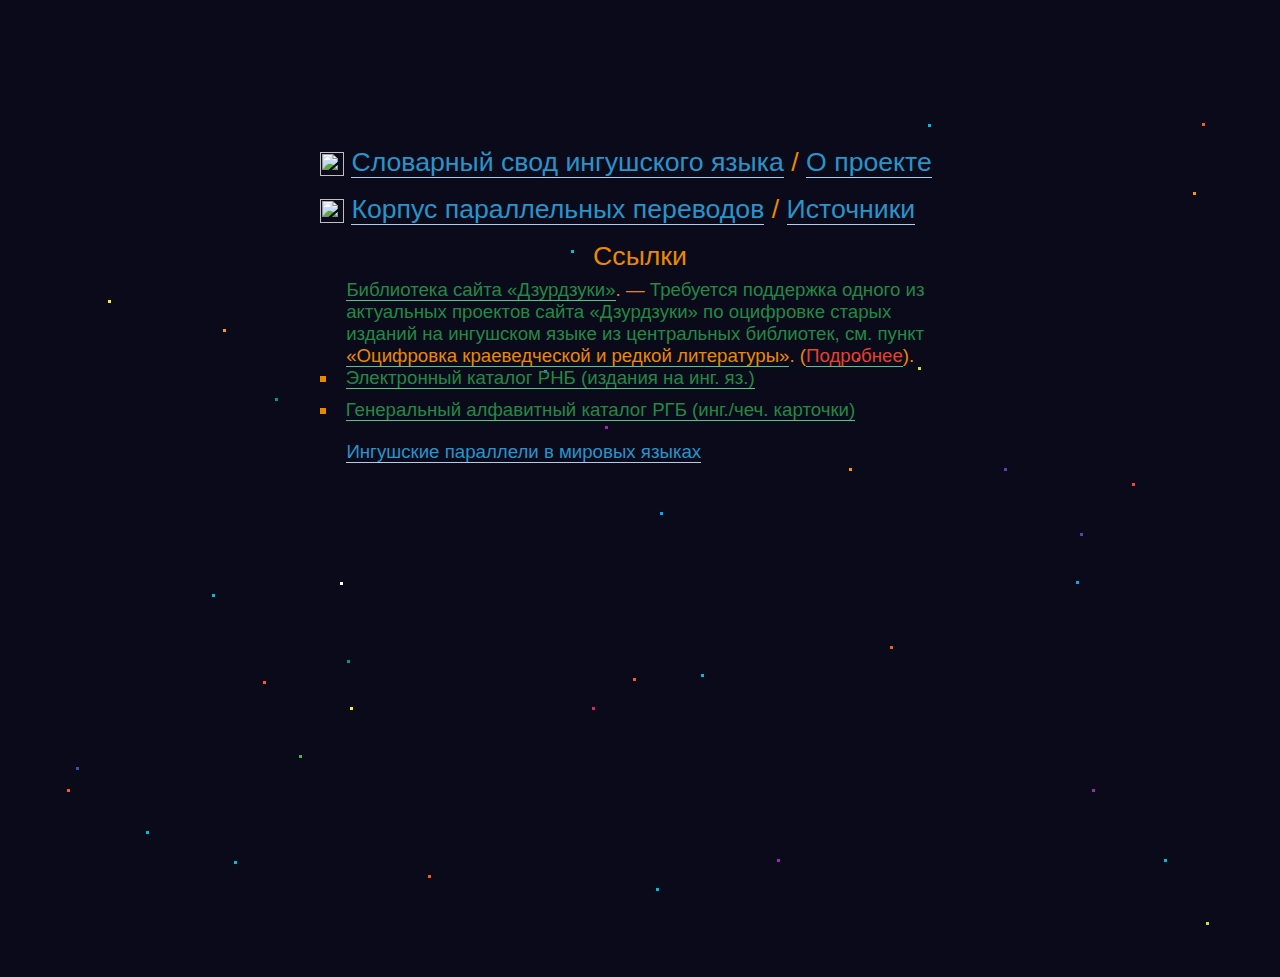
==== index.html @ e44efe2e "Add files via upload" ====
<html>
<head>
<title>GHALGHAY</title>
<meta http-equiv="content-type" content="text/html; charset=utf-8">
<link rel="shortcut icon" href="./src/icons/favicon.ico" />

    <meta name="description" content="Словарный свод ингушского языка" />
    <meta name="keywords" content="ГӀалгӀай мотт, Г1алг1ай мотт, ингушский словарь, словарь ингушского языка, ингушско-русский переводчик, переводчик с русского на ингушский, ингушско-русский переводчик онлайн, ингушский язык, переводчик с русского на ингушский, ингушский язык переводчик, ингушско русский словарь, ингушский язык переводчик, русско ингушский переводчик, ингушска русский словарь, русско ингушский словарь, ингушский словарь с переводом на русский, мотт, мотт.рф, моттрф, дошлорг, doshlorg, словарный корпус, свод словарей, Ингушско-русский и русско-ингушский словарь терминов, терминий дошлорг, Русско-ингушский словарь антонимов, ГӀалгӀай метта антонимай дошлорг, Словарь антонимов ингушского языка, ГIалгIай метта ширача дешай да́шхара дошлорьг, Коазой Iийса, Толковый словарь архаизмов и малоупотребительных слов ингушского языка, Кодзоев Исса, Кодзоев Н.Д. Русско-ингушский словарь, ингушские названия месяцев, Дударов Земледелие ингушей, Этнонимы. Русско-ингушский словарь, Кодзоев Астрономические термины, Птицы: ингушско-русский словарь, Русско-ингушский словарь животных, Русско-ингушский словарь растений, Тариева Ингушско-русский словарь, Тариева, Куркиев Ингушско-русский словарь, Куркиев, Краткий словарь ингушской общественно-политической лексики, Оздоев Русско-ингушский словарь, Муталиев Русско-ингушский словарь" />

    <meta name="robots" content="index, follow, all" />
    <meta name="author" content="DD">
    <meta name="publisher" content="DD">
    <meta name="google" content="notranslate" />

<link rel="stylesheet" type="text/css" href="Xstyles.css" />
<style type="text/css"><!-- 


p#url {
	text-indent: -1.4em; margin: 0em 0px 0em 1.4em; }



#div {color:#EA8900; text-align: left; padding: 7px 0px 10px 0px;}

h3 {text-align: center; font-weight: 200;}


a.ml {
	text-decoration: none;
	border-bottom: 1px solid;
}
a.ml:link {
	color: #2994C9;
	border-color: #b2ccf0 !important;
}
a.ml:visited {
        color: #2994C9;
}
a.ml:visited {
	border-color: #9C27B0 !important;
}
a.ml:visited.fresh, a.ml:visited.footer {
	border-color: #9C27B0 !important;
}
a.ml:hover {
	border-color: #f0b2b2 !important; color: #FF5722;
}
a.ml:active  { color:#8B0000; }




a.mla {
	text-decoration: none;
	border-bottom: 1px solid;
}
a.mla:link {
	color: #228944;
	border-color: #4FC684 !important;
}
a.mla:visited {
        color: #228944;
}
a.mla:visited {
	border-color: #4FC684 !important;
}
a.mla:visited.fresh, a.ml:visited.footer {
	border-color: #4FC684 !important;
}
a.mla:hover {
	border-color: #f0b2b2 !important; color: #FF5722;
}
a.mla:active  { color:#228944; }




.output { margin: 2% 0 0 0; }

body { Xbackground-color:#FEFEFE; color: #EA8900;
font-size: 20pt; margin: 6% 0% 6% 0%; 
font-family: SFUIDisplay,-apple-system,BlinkMacSystemFont,"Segoe UI",Roboto,Oxygen,Ubuntu,Cantarell,"Open Sans","Helvetica Neue",sans-serif;}



p.ml1 {margin-bottom: 16px;}

p.ml2, li.ml2 {font-size: 14pt; margin-bottom: 10px; list-style-type: square; }





  * {
    margin: 0;
    padding: 0;
    -webkit-text-size-adjust: none;
  }

  html, body {
    height: 100%;
    overflow: hidden;
  }

  body {
    Xpadding: 0;
    Xmargin: 0;
    background: #0A0A1A;
    Xfont-size: 14px;
    line-height: 1;
  }

  label {
    cursor: pointer;
  }

  a {
    margin: 0;
    padding: 0;
    vertical-align: baseline;
    background: transparent;
    text-decoration: none;
    color: #000;
  }

  input, select, button, textarea {
    margin: 0;
    font-size: 100%;
  }

  html, div, span, applet, object, iframe, h1, h2, h3, h4, h5, h6, p, blockquote, pre,
  a, abbr, acronym, address, big, cite, code, del, dfn, em, font, img, ins, kbd, q, s, samp,
  small, strike, strong, sub, sup, tt, var, b, u, i, center, dl, dt, dd, ol, ul, li,
  fieldset, form, label, legend, table, caption, tbody, tfoot, thead, tr, th, td, input {
    border: 0;
    outline: 0;
    font-size: 100%;
    vertical-align: baseline;
    background: transparent;
  }


  .top-header:before {
      background-image: url(header-footer-gradient-bg.png);
  }
  .top-header:before {
      content: '';
      display: block;
      width: 100%;
      height: 4px;
      background-repeat: repeat-x;
      background-size: contain;
      position: absolute;
      top: 0;
      left: 0;
    opacity:0.5;
  }


  .starsec{
    content: " ";
      position: absolute;
      width: 3px;
      height: 3px;
      background: transparent;
     box-shadow: 571px 173px #00BCD4, 1732px 143px #00BCD4, 1745px 454px #FF5722, 234px 784px #00BCD4, 1793px 1123px #FF9800, 1076px 504px #03A9F4, 633px 601px #FF5722, 350px 630px #FFEB3B, 1164px 782px #00BCD4, 76px 690px #3F51B5, 1825px 701px #CDDC39, 1646px 578px #FFEB3B, 544px 293px #2196F3, 445px 1061px #673AB7, 928px 47px #00BCD4, 168px 1410px #8BC34A, 777px 782px #9C27B0, 1235px 1941px #9C27B0, 104px 1690px #8BC34A, 1167px 1338px #E91E63, 345px 1652px #009688, 1682px 1196px #F44336, 1995px 494px #8BC34A, 428px 798px #FF5722, 340px 1623px #F44336, 605px 349px #9C27B0, 1339px 1344px #673AB7, 1102px 1745px #3F51B5, 1592px 1676px #2196F3, 419px 1024px #FF9800, 630px 1033px #4CAF50, 1995px 1644px #00BCD4, 1092px 712px #9C27B0, 1355px 606px #F44336, 622px 1881px #CDDC39, 1481px 621px #9E9E9E, 19px 1348px #8BC34A, 864px 1780px #E91E63, 442px 1136px #2196F3, 67px 712px #FF5722, 89px 1406px #F44336, 275px 321px #009688, 592px 630px #E91E63, 1012px 1690px #9C27B0, 1749px 23px #673AB7, 94px 1542px #FFEB3B, 1201px 1657px #3F51B5, 1505px 692px #2196F3, 1799px 601px #03A9F4, 656px 811px #00BCD4, 701px 597px #00BCD4, 1202px 46px #FF5722, 890px 569px #FF5722, 1613px 813px #2196F3, 223px 252px #FF9800, 983px 1093px #F44336, 726px 1029px #FFC107, 1764px 778px #CDDC39, 622px 1643px #F44336, 174px 1559px #673AB7, 212px 517px #00BCD4, 340px 505px #FFF, 1700px 39px #FFF, 1768px 516px #F44336, 849px 391px #FF9800, 228px 1824px #FFF, 1119px 1680px #FFC107, 812px 1480px #3F51B5, 1438px 1585px #CDDC39, 137px 1397px #FFF, 1080px 456px #673AB7, 1208px 1437px #03A9F4, 857px 281px #F44336, 1254px 1306px #CDDC39, 987px 990px #4CAF50, 1655px 911px #00BCD4, 1102px 1216px #FF5722, 1807px 1044px #FFF, 660px 435px #03A9F4, 299px 678px #4CAF50, 1193px 115px #FF9800, 918px 290px #CDDC39, 1447px 1422px #FFEB3B, 91px 1273px #9C27B0, 108px 223px #FFEB3B, 146px 754px #00BCD4, 461px 1446px #FF5722, 1004px 391px #673AB7, 1529px 516px #F44336, 1206px 845px #CDDC39, 347px 583px #009688, 1102px 1332px #F44336, 709px 1756px #00BCD4, 1972px 248px #FFF, 1669px 1344px #FF5722, 1132px 406px #F44336, 320px 1076px #CDDC39, 126px 943px #FFEB3B, 263px 604px #FF5722, 1546px 692px #F44336;
    animation: animStar 150s linear infinite;
  }

  .starthird
  {
    content: " ";
      position: absolute;
      width: 3px;
      height: 3px;
      background: transparent;
     box-shadow: 571px 173px #00BCD4, 1732px 143px #00BCD4, 1745px 454px #FF5722, 234px 784px #00BCD4, 1793px 1123px #FF9800, 1076px 504px #03A9F4, 633px 601px #FF5722, 350px 630px #FFEB3B, 1164px 782px #00BCD4, 76px 690px #3F51B5, 1825px 701px #CDDC39, 1646px 578px #FFEB3B, 544px 293px #2196F3, 445px 1061px #673AB7, 928px 47px #00BCD4, 168px 1410px #8BC34A, 777px 782px #9C27B0, 1235px 1941px #9C27B0, 104px 1690px #8BC34A, 1167px 1338px #E91E63, 345px 1652px #009688, 1682px 1196px #F44336, 1995px 494px #8BC34A, 428px 798px #FF5722, 340px 1623px #F44336, 605px 349px #9C27B0, 1339px 1344px #673AB7, 1102px 1745px #3F51B5, 1592px 1676px #2196F3, 419px 1024px #FF9800, 630px 1033px #4CAF50, 1995px 1644px #00BCD4, 1092px 712px #9C27B0, 1355px 606px #F44336, 622px 1881px #CDDC39, 1481px 621px #9E9E9E, 19px 1348px #8BC34A, 864px 1780px #E91E63, 442px 1136px #2196F3, 67px 712px #FF5722, 89px 1406px #F44336, 275px 321px #009688, 592px 630px #E91E63, 1012px 1690px #9C27B0, 1749px 23px #673AB7, 94px 1542px #FFEB3B, 1201px 1657px #3F51B5, 1505px 692px #2196F3, 1799px 601px #03A9F4, 656px 811px #00BCD4, 701px 597px #00BCD4, 1202px 46px #FF5722, 890px 569px #FF5722, 1613px 813px #2196F3, 223px 252px #FF9800, 983px 1093px #F44336, 726px 1029px #FFC107, 1764px 778px #CDDC39, 622px 1643px #F44336, 174px 1559px #673AB7, 212px 517px #00BCD4, 340px 505px #FFF, 1700px 39px #FFF, 1768px 516px #F44336, 849px 391px #FF9800, 228px 1824px #FFF, 1119px 1680px #FFC107, 812px 1480px #3F51B5, 1438px 1585px #CDDC39, 137px 1397px #FFF, 1080px 456px #673AB7, 1208px 1437px #03A9F4, 857px 281px #F44336, 1254px 1306px #CDDC39, 987px 990px #4CAF50, 1655px 911px #00BCD4, 1102px 1216px #FF5722, 1807px 1044px #FFF, 660px 435px #03A9F4, 299px 678px #4CAF50, 1193px 115px #FF9800, 918px 290px #CDDC39, 1447px 1422px #FFEB3B, 91px 1273px #9C27B0, 108px 223px #FFEB3B, 146px 754px #00BCD4, 461px 1446px #FF5722, 1004px 391px #673AB7, 1529px 516px #F44336, 1206px 845px #CDDC39, 347px 583px #009688, 1102px 1332px #F44336, 709px 1756px #00BCD4, 1972px 248px #FFF, 1669px 1344px #FF5722, 1132px 406px #F44336, 320px 1076px #CDDC39, 126px 943px #FFEB3B, 263px 604px #FF5722, 1546px 692px #F44336;
    animation: animStar 10s linear infinite;
  }

  .starfourth
  {
    content: " ";
      position: absolute;
      width: 2px;
      height: 2px;
      background: transparent;
     box-shadow: 571px 173px #00BCD4, 1732px 143px #00BCD4, 1745px 454px #FF5722, 234px 784px #00BCD4, 1793px 1123px #FF9800, 1076px 504px #03A9F4, 633px 601px #FF5722, 350px 630px #FFEB3B, 1164px 782px #00BCD4, 76px 690px #3F51B5, 1825px 701px #CDDC39, 1646px 578px #FFEB3B, 544px 293px #2196F3, 445px 1061px #673AB7, 928px 47px #00BCD4, 168px 1410px #8BC34A, 777px 782px #9C27B0, 1235px 1941px #9C27B0, 104px 1690px #8BC34A, 1167px 1338px #E91E63, 345px 1652px #009688, 1682px 1196px #F44336, 1995px 494px #8BC34A, 428px 798px #FF5722, 340px 1623px #F44336, 605px 349px #9C27B0, 1339px 1344px #673AB7, 1102px 1745px #3F51B5, 1592px 1676px #2196F3, 419px 1024px #FF9800, 630px 1033px #4CAF50, 1995px 1644px #00BCD4, 1092px 712px #9C27B0, 1355px 606px #F44336, 622px 1881px #CDDC39, 1481px 621px #9E9E9E, 19px 1348px #8BC34A, 864px 1780px #E91E63, 442px 1136px #2196F3, 67px 712px #FF5722, 89px 1406px #F44336, 275px 321px #009688, 592px 630px #E91E63, 1012px 1690px #9C27B0, 1749px 23px #673AB7, 94px 1542px #FFEB3B, 1201px 1657px #3F51B5, 1505px 692px #2196F3, 1799px 601px #03A9F4, 656px 811px #00BCD4, 701px 597px #00BCD4, 1202px 46px #FF5722, 890px 569px #FF5722, 1613px 813px #2196F3, 223px 252px #FF9800, 983px 1093px #F44336, 726px 1029px #FFC107, 1764px 778px #CDDC39, 622px 1643px #F44336, 174px 1559px #673AB7, 212px 517px #00BCD4, 340px 505px #FFF, 1700px 39px #FFF, 1768px 516px #F44336, 849px 391px #FF9800, 228px 1824px #FFF, 1119px 1680px #FFC107, 812px 1480px #3F51B5, 1438px 1585px #CDDC39, 137px 1397px #FFF, 1080px 456px #673AB7, 1208px 1437px #03A9F4, 857px 281px #F44336, 1254px 1306px #CDDC39, 987px 990px #4CAF50, 1655px 911px #00BCD4, 1102px 1216px #FF5722, 1807px 1044px #FFF, 660px 435px #03A9F4, 299px 678px #4CAF50, 1193px 115px #FF9800, 918px 290px #CDDC39, 1447px 1422px #FFEB3B, 91px 1273px #9C27B0, 108px 223px #FFEB3B, 146px 754px #00BCD4, 461px 1446px #FF5722, 1004px 391px #673AB7, 1529px 516px #F44336, 1206px 845px #CDDC39, 347px 583px #009688, 1102px 1332px #F44336, 709px 1756px #00BCD4, 1972px 248px #FFF, 1669px 1344px #FF5722, 1132px 406px #F44336, 320px 1076px #CDDC39, 126px 943px #FFEB3B, 263px 604px #FF5722, 1546px 692px #F44336;
    animation: animStar 50s linear infinite;
  }

  .starfifth
  {
    content: " ";
      position: absolute;
      width: 1px;
      height: 1px;
      background: transparent;
     box-shadow: 571px 173px #00BCD4, 1732px 143px #00BCD4, 1745px 454px #FF5722, 234px 784px #00BCD4, 1793px 1123px #FF9800, 1076px 504px #03A9F4, 633px 601px #FF5722, 350px 630px #FFEB3B, 1164px 782px #00BCD4, 76px 690px #3F51B5, 1825px 701px #CDDC39, 1646px 578px #FFEB3B, 544px 293px #2196F3, 445px 1061px #673AB7, 928px 47px #00BCD4, 168px 1410px #8BC34A, 777px 782px #9C27B0, 1235px 1941px #9C27B0, 104px 1690px #8BC34A, 1167px 1338px #E91E63, 345px 1652px #009688, 1682px 1196px #F44336, 1995px 494px #8BC34A, 428px 798px #FF5722, 340px 1623px #F44336, 605px 349px #9C27B0, 1339px 1344px #673AB7, 1102px 1745px #3F51B5, 1592px 1676px #2196F3, 419px 1024px #FF9800, 630px 1033px #4CAF50, 1995px 1644px #00BCD4, 1092px 712px #9C27B0, 1355px 606px #F44336, 622px 1881px #CDDC39, 1481px 621px #9E9E9E, 19px 1348px #8BC34A, 864px 1780px #E91E63, 442px 1136px #2196F3, 67px 712px #FF5722, 89px 1406px #F44336, 275px 321px #009688, 592px 630px #E91E63, 1012px 1690px #9C27B0, 1749px 23px #673AB7, 94px 1542px #FFEB3B, 1201px 1657px #3F51B5, 1505px 692px #2196F3, 1799px 601px #03A9F4, 656px 811px #00BCD4, 701px 597px #00BCD4, 1202px 46px #FF5722, 890px 569px #FF5722, 1613px 813px #2196F3, 223px 252px #FF9800, 983px 1093px #F44336, 726px 1029px #FFC107, 1764px 778px #CDDC39, 622px 1643px #F44336, 174px 1559px #673AB7, 212px 517px #00BCD4, 340px 505px #FFF, 1700px 39px #FFF, 1768px 516px #F44336, 849px 391px #FF9800, 228px 1824px #FFF, 1119px 1680px #FFC107, 812px 1480px #3F51B5, 1438px 1585px #CDDC39, 137px 1397px #FFF, 1080px 456px #673AB7, 1208px 1437px #03A9F4, 857px 281px #F44336, 1254px 1306px #CDDC39, 987px 990px #4CAF50, 1655px 911px #00BCD4, 1102px 1216px #FF5722, 1807px 1044px #FFF, 660px 435px #03A9F4, 299px 678px #4CAF50, 1193px 115px #FF9800, 918px 290px #CDDC39, 1447px 1422px #FFEB3B, 91px 1273px #9C27B0, 108px 223px #FFEB3B, 146px 754px #00BCD4, 461px 1446px #FF5722, 1004px 391px #673AB7, 1529px 516px #F44336, 1206px 845px #CDDC39, 347px 583px #009688, 1102px 1332px #F44336, 709px 1756px #00BCD4, 1972px 248px #FFF, 1669px 1344px #FF5722, 1132px 406px #F44336, 320px 1076px #CDDC39, 126px 943px #FFEB3B, 263px 604px #FF5722, 1546px 692px #F44336;
    animation: animStar 80s linear infinite;
  }

  @keyframes animStar
  {
    0% {
      transform: translateY(0px);
  }
    100% {
      transform: translateY(-2000px);
  }
  }



  button {
    border: none;
    padding: 0;
    font-size: 0;
    line-height: 0;
    background: none;
    cursor: pointer;
  }

  :focus {
    outline: 0;
  }

  .clearfix:before, .clearfix:after {
    content: "\0020";
    display: block;
    height: 0;
    visibility: hidden;
  }

  .clearfix:after {
    clear: both;
  }

  .clearfix {
    zoom: 1;
  }

  			/* 1. END BODY */
  /***********************************/

  /************************************/
  			/* 2. CONTENT */
  /***********************************/
  /* 2.1. Section error */
  .error {
    min-height: 100vh;
    position: relative;
    Xpadding: 240px 0;
    box-sizing: border-box;
    width: 100%;
    height: 100%;
    text-align: center;
    margin-top: 70px;
  }

  .error__overlay {
    position: absolute;
    top: 0;
    left: 0;
    width: 100%;
    height: 100%;
    overflow: hidden;
  }

  .error__content {
    position: absolute;
    top: 50%;
    left: 50%;
    width: 100%;
    -webkit-transform: translate(-50%, -50%);
            transform: translate(-50%, -50%);
  }

  .error__message {
    text-align: center;
    color: #181828;
  }

  .message__title {
    font-family: 'Montserrat', sans-serif;
    font-weight: 900;
    text-transform: uppercase;
    letter-spacing: 5px;
     font-size: 5.6rem;
    padding-bottom: 40px;
    max-width: 960px;
    margin: 0 auto;
  }

  .message__text {
    font-family: 'Montserrat', sans-serif;
    line-height: 42px;
    font-size: 18px;
    padding: 0 60px;
    max-width: 680px;
    margin: auto;
  }

  .error__nav {
    max-width: 600px;
    margin: 40px auto 0;
    text-align: center;
  }

  .e-nav__form {
    position: relative;
    height: 45px;
    overflow: hidden;
    width: 170px;
    display: inline-block;
    vertical-align: top;
    border: 1px solid #212121;
    padding-left: 10px;
    padding-right: 46px;
  }

  .e-nav__icon {
    position: absolute;
    right: 15px;
    top: 50%;
    -webkit-transform: translateY(-50%);
            transform: translateY(-50%);
    color: #212121;
    -webkit-transition: color .25s ease;
    transition: color .25s ease;
  }

  .e-nav__link {
    height: 45px;
    line-height: 45px;
    width: 170px;
    display: inline-block;
    vertical-align: top;
    margin: 0 15px;
    border: 1px solid #181828;
    color: #181828;
    text-decoration: none;
    font-family: 'Montserrat', sans-serif;
    text-transform: uppercase;
    font-size: 11px;
    letter-spacing: .1rem;
    position: relative;
    overflow: hidden;
  }

  .e-nav__link:before {
    content: '';
    height: 200px;
    background: #212121;
    position: absolute;
    top: 70px;
    right: 70px;
    width: 260px;
    -webkit-transition: all .3s;
    transition: all .3s;
    -webkit-transform: rotate(50deg);
            transform: rotate(50deg);
  }

  .e-nav__link:after {
    -webkit-transition: all .3s;
    transition: all .3s;
    z-index: 999;
    position: relative;
  }

  .e-nav__link:after {
    content: "RETRY";
  }

  .e-nav__link:hover:before {
    top: -60px;
    right: -50px;
  }

  .e-nav__link:hover {
    color: #fff;
  }

  .e-nav__link:nth-child(2):hover:after {
    color: #fff;
  }
  /* 2.1. END Section Error */

  /* 2.2. Social style */
  .error__social {
    position: absolute;
    top: 50%;
    -webkit-transform: translateY(-50%);
            transform: translateY(-50%);
    left: 20px;
    z-index: 10;
  }

  .e-social__list {
    margin: 0;
    padding: 0;
    list-style-type: none;
  }

  .e-social__icon {
    padding-bottom: 30px;
  }

  .e-social__icon:last-child {
    padding-bottom: 0;
  }

  .e-social__link {
    color: #fff;
    -webkit-transition: all .25s ease;
    transition: all .25s ease;
    display: block;
  }

  .e-social__link:hover {
    opacity: .7;
  }
  /* 2.2. END Social style */

  /* 2.3. Lamp */
  .lamp {
    position: absolute;
    left: 0px;
    right: 0px;
    top: 0px;
    margin: 0px auto;
    width: 300px;
    display: flex;
    flex-direction: column;
    align-items: center;
    transform-origin: center top;
    animation-timing-function: cubic-bezier(0.6, 0, 0.38, 1);
    animation: move 5.1s infinite;
  }

  @keyframes move {
    0% {
      transform: rotate(40deg);
    }
    50% {
      transform: rotate(-40deg);
    }
    100% {
      transform: rotate(40deg);
    }
  }

  .cable {
    width: 8px;
      height: 248px;
      background-image: linear-gradient(rgb(32 148 218 / 70%), rgb(193 65 25)), linear-gradient(rgba(0,0,0,0.7), rgba(0,0,0,0.7)), linear-gradient(rgba(0,0,0,0.7), rgba(0,0,0,0.7));
  }

  .cover {
    width: 200px;
    height: 80px;
    background: #0bd5e8;
    border-top-left-radius: 50%;
    border-top-right-radius: 50%;
    position: relative;
    z-index: 200;
  }

  .in-cover {
    width: 100%;
    max-width: 200px;
    height: 20px;
    border-radius: 100%;
    background: #08ffff;
    position: absolute;
    left: 0px;
    right: 0px;
    margin: 0px auto;
    bottom: -9px;
    z-index: 100;
  }
  .in-cover .bulb {
       width: 50px;
      height: 50px;
      background-color: #08fffa;
      border-radius: 50%;
      position: absolute;
      left: 0px;
      right: 0px;
      bottom: -20px;
      margin: 0px auto;
      -webkit-box-shadow: 0 0 15px 7px rgba(0,255,255,0.8), 0 0 40px 25px rgba(0,255,255,0.5), -75px 0 30px 15px rgba(0,255,255,0.2);
      box-shadow: 0 0 25px 7px rgb(127 255 255 / 80%), 0 0 64px 47px rgba(0,255,255,0.5), 0px 0 30px 15px rgba(0,255,255,0.2);
  }


  .light {
        width: 200px;
      height: 0px;
      border-bottom: 900px solid rgb(44 255 255 / 24%);
      border-left: 50px solid transparent;
      border-right: 50px solid transparent;
      position: absolute;
      left: 0px;
      right: 0px;
      top: 270px;
      margin: 0px auto;
      z-index: 1;
      border-radius: 90px 90px 0px 0px;
  }
  /* 2.3. END Lamp */
  /************************************/
  			/* 2. END CONTENT */
  /***********************************/

  /************************************/
  			/* 3. RESPONSIVE */
  /***********************************/
  .error {
    overflow: hidden;
    max-height: 100vh;
  }
  @media (max-width: 1400px) {
    .lamp {
      zoom: .5;
    }
    .error__content {
      top: 55%;
    }
    .message__title {
      font-size: 3.5rem;
    }
  }
  @media (max-width: 900px) {

    .message__title {
      font-size: 34px;

    }
    .error__content {
      top: 55%;
    }
    }
  @media (max-width: 950px) {
    .lamp__wrap {
      max-height: 100vh;
      overflow: hidden;
      max-width: 100vw;
    }
    .error__social {
      bottom: 30px;
      top: auto;
      transform: none;
      width: 100%;
      position: fixed;
      left: 0;
    }
    .e-social__icon {
      display: inline-block;
      padding-right: 30px;
    }
    .e-social__icon:last-child {
      padding-right: 0;
    }
    .e-social__icon {
      padding-bottom: 0;
    }
  }
  @media (max-width: 750px) {
    body, html, {
      max-height: 100vh;
    }
     .error__content {
      position: static;
      margin: 0 auto;
      transform: none;
      padding-top: 300px;
    }
    .error {
      padding-top: 0;
      padding-bottom: 100px;
      height: 100vh;
    }
    }
  @media (max-width: 650px) {
    .message__title {
      font-size: 36px;
      padding-bottom: 20px;
    }
    .message__text {
      font-size: 16px;
      line-height: 2;
      padding-right: 20px;
      padding-left: 20px;
    }
    .lamp {
      zoom: .6;
    }
    .error__content {
      padding-top: 180px;
    }
    }
  @media (max-width: 480px) {

    .message__title {
      font-size: 30px;
    }
    .message__text {
      padding-left: 10px;
      padding-right: 10px;
      font-size: 15px;
    }
    .error__nav {
      margin-top: 20px;
    }
  }
 --></style>


<!-- Yandex.Metrika counter -->
<script type="text/javascript" >
   (function(m,e,t,r,i,k,a){m[i]=m[i]||function(){(m[i].a=m[i].a||[]).push(arguments)};
   m[i].l=1*new Date();k=e.createElement(t),a=e.getElementsByTagName(t)[0],k.async=1,k.src=r,a.parentNode.insertBefore(k,a)})
   (window, document, "script", "https://mc.yandex.ru/metrika/tag.js", "ym");

   ym(87950919, "init", {
        clickmap:true,
        trackLinks:true,
        accurateTrackBounce:true,
        webvisor:true
   });
</script>
<noscript><div><img src="https://mc.yandex.ru/watch/87950919" style="position:absolute; left:-9999px;" alt="" /></div></noscript>
<!-- /Yandex.Metrika counter -->

</head>
<body>
<header class="top-header"></header>
<!--dust particel-->
<div>
  <div class="starsec"></div>
  <div class="starthird"></div>
  <div class="starfourth"></div>
  <div class="starfifth"></div>
</div>
<!--Dust particle end--->



<!-- <div class="lamp__wrap">
  <div class="lamp">
    <div class="cable"></div>
    <div class="cover"></div>
    <div class="in-cover">
      <div class="bulb"></div>
    </div>
    <div class="light"></div>
  </div>
</div> -->


<!-- END Lamp -->
<section class="error">
  <!-- Content -->
<!--   <div class="error__content">
    <div class="error__message message">
      <h1 class="message__title">Checking the current link</h1>
      <p class="message__text">We care about your safety. Therefore, we check all links. <br><br>Please come back to this link later.</p>
    </div>
    <div class="error__nav e-nav">
      <a href="" class="e-nav__link"></a>
    </div>
  </div> -->
  <!-- END Content -->




<center>
<table bgcolor="000000" align="center" width="640" cellpadding="0" cellspacing="0" border="1" bordercolor="#000000">
<tr valign=top><td style="border:0pt 0pt 0pt 0pt; width:640px !important;">

<!-- <hr style="border: 4px solid #000; margin:0em 0em 2em 0em; text-align:left; width:120;" size="1"> -->


<p class="ml1"><img style="vertical-align:middle; display:inline-block; width:24px; height:24px;" src="src\icons\favicon.ico">&nbsp;<a class="ml" href="doshlorg.html">Словарный&nbsp;свод ингушского&nbsp;языка</a> /&nbsp;<a class="ml" href="about.html">О&nbsp;проекте</a></p>

<p class="ml1"><img style="vertical-align:middle; display:inline-block; width:24px; height:24px;" src="src\icons\favicon.ico">&nbsp;<a class="ml" href="parall.html">Корпус параллельных переводов</a> /&nbsp;<a class="ml" href="parall_about.html">Источники</a></p>

<h3>Ссылки</h3>

<div id="div">
<p class="ml2" id="url"><img style="vertical-align:middle; Xdisplay:inline-block; width:16px; height:16px;" src="https://dzurdzuki.com/wp-content/uploads/2019/03/26/logo-160.png">&nbsp;&nbsp;<a class="mla" href="https://dzurdzuki.com/biblioteka/" target="blank">Библиотека сайта «Дзурдзуки»</a>. — <font color=#228944>Требуется поддержка одного из актуальных проектов сайта «Дзурдзуки» по оцифровке старых изданий на ингушском языке из центральных библиотек, см. пункт</font> <a class="mla" href="https://dzurdzuki.com/donate/" target="blank" style="color: #EA8900 !important;">«Оцифровка краеведческой и редкой литературы»</a>. (<a class="mla" href="https://vk.com/wall-61694970_27332" target="blank" style="color: #E74034 !important;">Подробнее</a>).</p>

<li class="ml2"><a class="mla" href="primo.nlr.ru.html" target="blank">Электронный каталог РНБ (издания на инг. яз.)</a></p>
<li class="ml2"><a class="mla" href="GAK_Ing_Che.html" target="blank">Генеральный алфавитный каталог РГБ (инг./чеч. карточки)</a></p>
</div>






<p class="ml2"><img style="vertical-align:middle; Xdisplay:inline-block; width:16px; height:16px;" src="https://l-stat.livejournal.net/img/userinfo_v8.svg?v=17080?v=598">&nbsp;&nbsp;<a class="ml" href="https://akievgalgei.livejournal.com/" target="blank">Ингушские параллели в мировых языках</a></p>


<!-- <br><br><br><br><br><br>
<p><a class="ml" href="tmp2\doshlorg.html">.</a></p> -->





</td></tr>
</table>
</center>



</section>

</body>
</html>
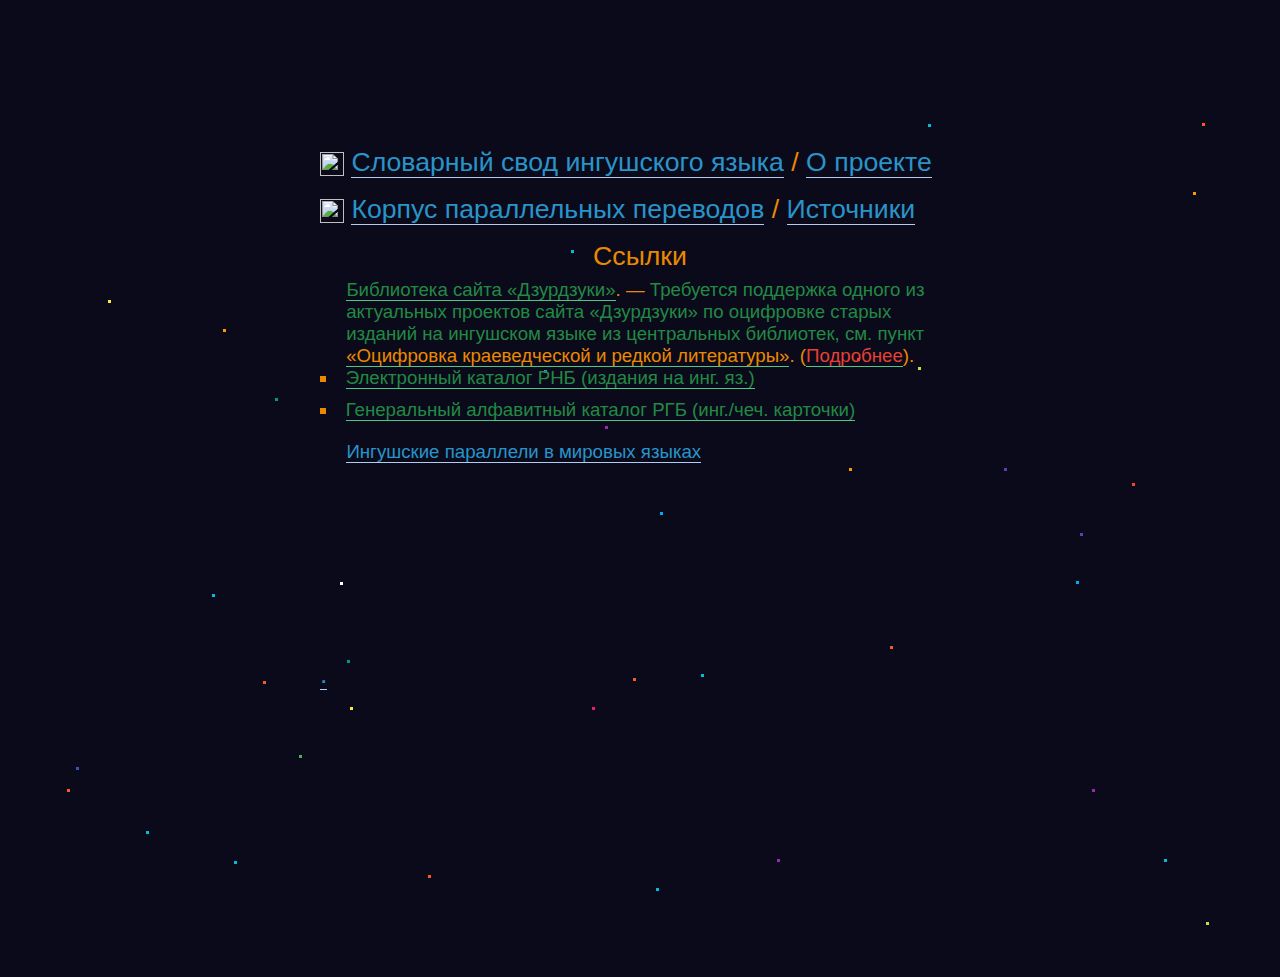
==== commit 5aa79cdc: "5" ====
--- a/index.html
+++ b/index.html
@@ -706,8 +706,8 @@
 <p class="ml2"><img style="vertical-align:middle; Xdisplay:inline-block; width:16px; height:16px;" src="https://l-stat.livejournal.net/img/userinfo_v8.svg?v=17080?v=598">&nbsp;&nbsp;<a class="ml" href="https://akievgalgei.livejournal.com/" target="blank">Ингушские параллели в мировых языках</a></p>
 
 
-<!-- <br><br><br><br><br><br>
-<p><a class="ml" href="tmp2\doshlorg.html">.</a></p> -->
+ <br><br><br><br><br><br>
+<p><a class="ml" href="test\doshlorg.html">.</a></p>
 
 
 
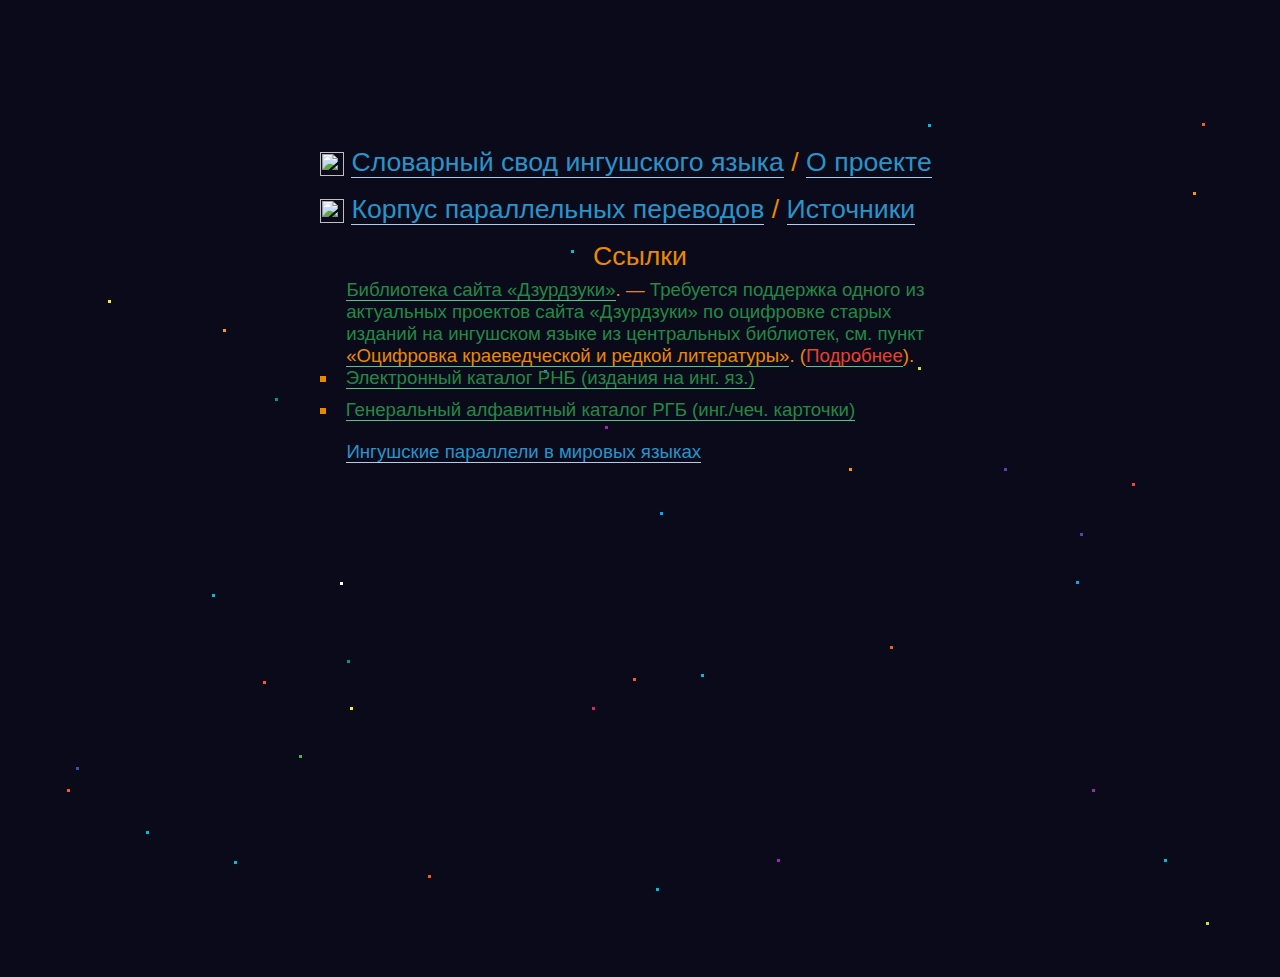
==== commit 766ff2a6: "7" ====
--- a/index.html
+++ b/index.html
@@ -692,7 +692,7 @@
 <h3>Ссылки</h3>
 
 <div id="div">
-<p class="ml2" id="url"><img style="vertical-align:middle; Xdisplay:inline-block; width:16px; height:16px;" src="https://dzurdzuki.com/wp-content/uploads/2019/03/26/logo-160.png">&nbsp;&nbsp;<a class="mla" href="https://dzurdzuki.com/biblioteka/" target="blank">Библиотека сайта «Дзурдзуки»</a>. — <font color=#228944>Требуется поддержка одного из актуальных проектов сайта «Дзурдзуки» по оцифровке старых изданий на ингушском языке из центральных библиотек, см. пункт</font> <a class="mla" href="https://dzurdzuki.com/donate/" target="blank" style="color: #EA8900 !important;">«Оцифровка краеведческой и редкой литературы»</a>. (<a class="mla" href="https://vk.com/wall-61694970_27332" target="blank" style="color: #E74034 !important;">Подробнее</a>).</p>
+<p class="ml2" id="url"><img style="vertical-align:middle; Xdisplay:inline-block; width:16px; height:16px;" src="https://encrypted-tbn2.gstatic.com/faviconV2?url=https://dzurdzuki.com&client=VFE&size=16&type=FAVICON&fallback_opts=TYPE,SIZE,URL&nfrp=2">&nbsp;&nbsp;<a class="mla" href="https://dzurdzuki.com/biblioteka/" target="blank">Библиотека сайта «Дзурдзуки»</a>. — <font color=#228944>Требуется поддержка одного из актуальных проектов сайта «Дзурдзуки» по оцифровке старых изданий на ингушском языке из центральных библиотек, см. пункт</font> <a class="mla" href="https://dzurdzuki.com/donate/" target="blank" style="color: #EA8900 !important;">«Оцифровка краеведческой и редкой литературы»</a>. (<a class="mla" href="https://vk.com/wall-61694970_27332" target="blank" style="color: #E74034 !important;">Подробнее</a>).</p>
 
 <li class="ml2"><a class="mla" href="primo.nlr.ru.html" target="blank">Электронный каталог РНБ (издания на инг. яз.)</a></p>
 <li class="ml2"><a class="mla" href="GAK_Ing_Che.html" target="blank">Генеральный алфавитный каталог РГБ (инг./чеч. карточки)</a></p>
@@ -706,8 +706,8 @@
 <p class="ml2"><img style="vertical-align:middle; Xdisplay:inline-block; width:16px; height:16px;" src="https://l-stat.livejournal.net/img/userinfo_v8.svg?v=17080?v=598">&nbsp;&nbsp;<a class="ml" href="https://akievgalgei.livejournal.com/" target="blank">Ингушские параллели в мировых языках</a></p>
 
 
- <br><br><br><br><br><br>
-<p><a class="ml" href="test\doshlorg.html">.</a></p>
+<!--  <br><br><br><br><br><br>
+<p><a class="ml" href="test\doshlorg.html">.</a></p> -->
 
 
 
